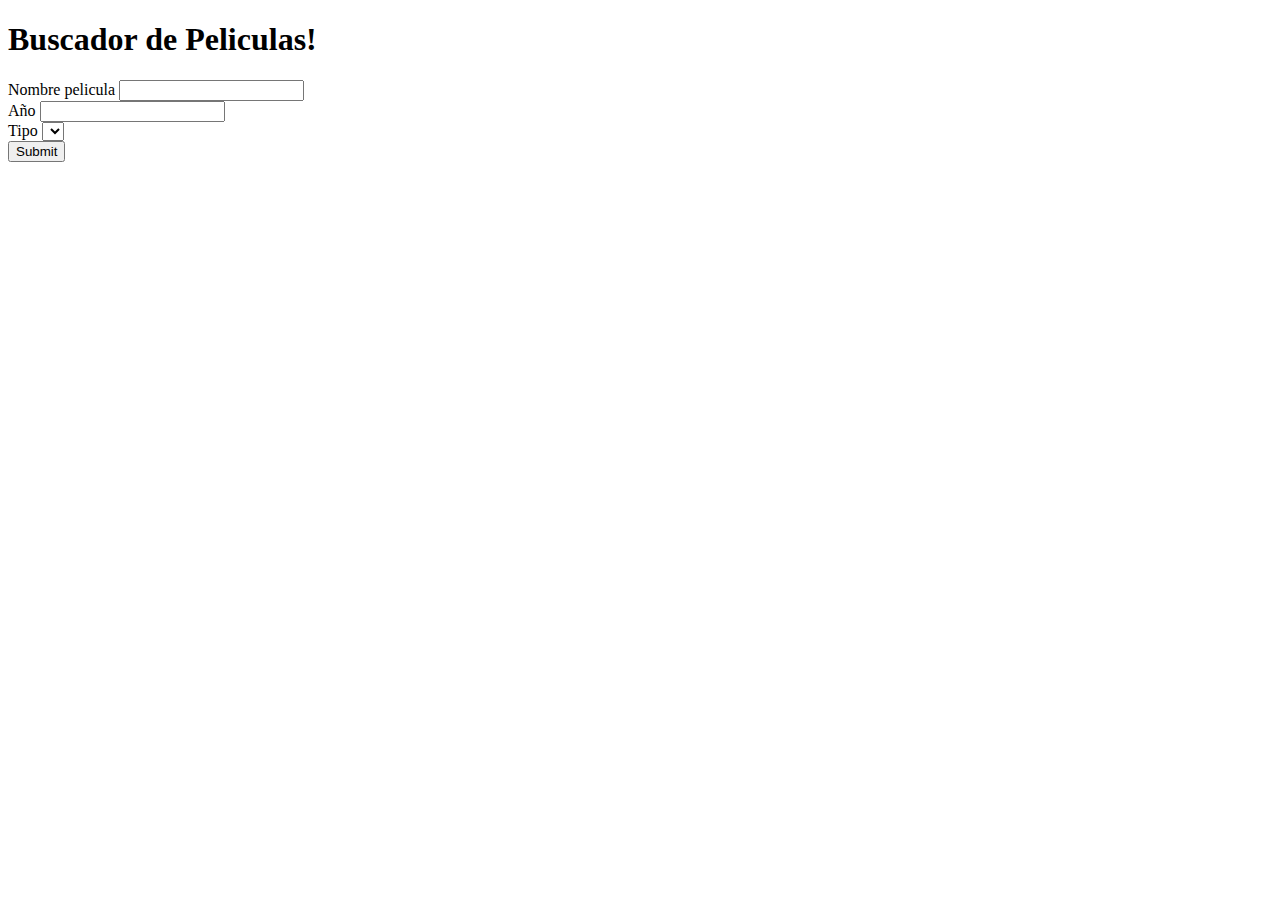
==== index.html @ 5e9a3f31 "html" ====
<!doctype html>
<html lang="en">
  <head>
    <meta charset="utf-8">
    <meta name="viewport" content="width=device-width, initial-scale=1">
    <link href="https://cdn.jsdelivr.net/npm/bootstrap@5.0.2/dist/css/bootstrap.min.css" rel="stylesheet" integrity="sha384-EVSTQN3/azprG1Anm3QDgpJLIm9Nao0Yz1ztcQTwFspd3yD65VohhpuuCOmLASjC" crossorigin="anonymous">
    <title>Buscador de Peliculas</title>
  </head>
   <body>
    <h1>Buscador de Peliculas!</h1>

    <form>

        <div class="mb-3">
          <label class="form-label">Nombre pelicula</label>
          <input type="text" class="form-control" id="inputTitulo">
        </div>
        <div class="mb-3">
          <label id ="inputAnio" class="form-label">Año</label>
          <input type="password" class="form-control" id="exampleInputPassword1">
        </div>

        <div class="mb-3 form-check">
          <label class="form-check-label">Tipo</label>
        <select id="selectTipo">
          <option value="Pelicula"></option>
          <option value ="Pelicula"></option>
        </select>
        </div>

        <button type="submit" class="btn btn-primary">Submit</button>
      </form>

      <script src="script.js"></script>
    <script src="https://cdn.jsdelivr.net/npm/bootstrap@5.0.2/dist/js/bootstrap.bundle.min.js" integrity="sha384-MrcW6ZMFYlzcLA8Nl+NtUVF0sA7MsXsP1UyJoMp4YLEuNSfAP+JcXn/tWtIaxVXM" crossorigin="anonymous"></script>
  </body>
</html>
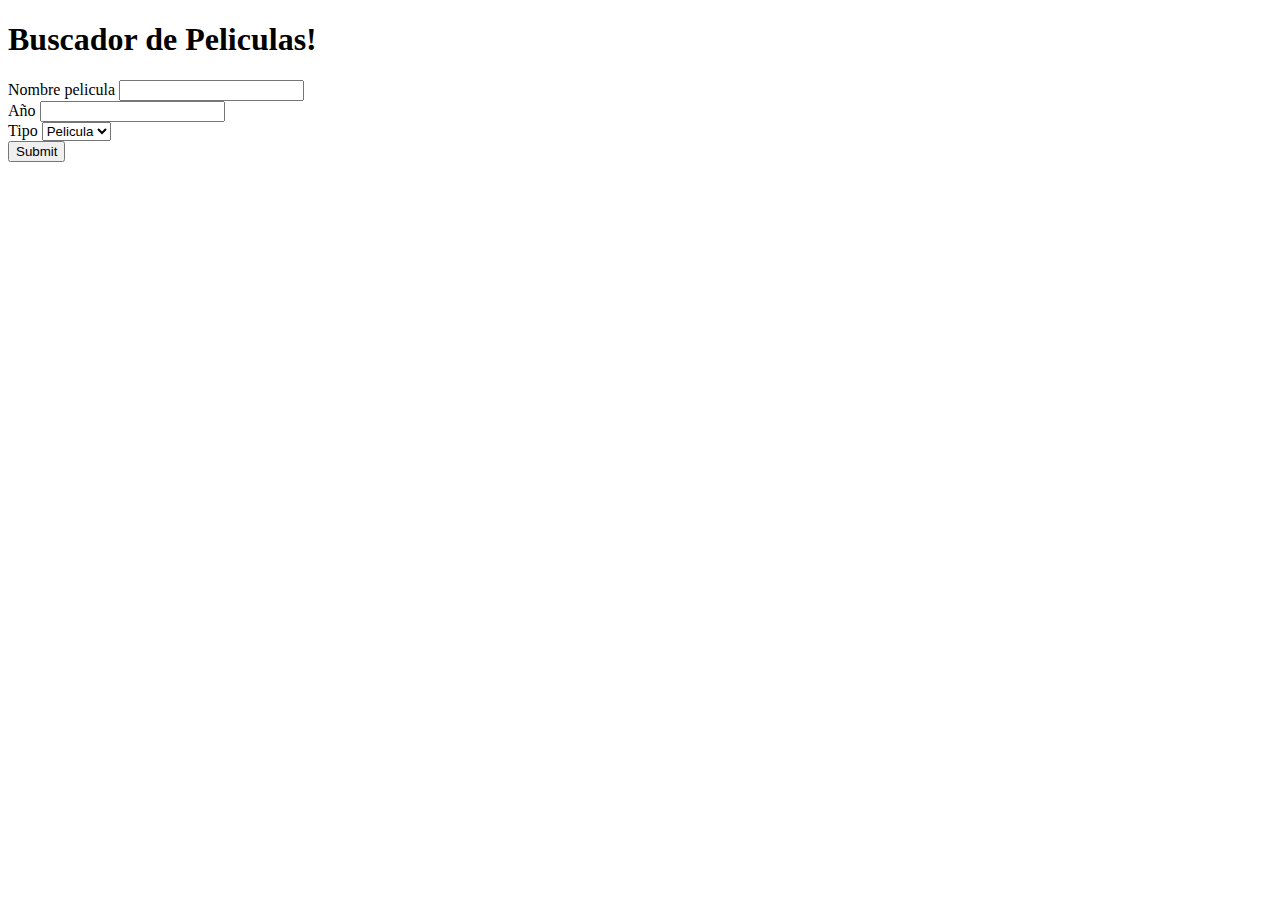
==== commit a1a0eb4a: "empezamos el js" ====
--- a/index.html
+++ b/index.html
@@ -9,7 +9,7 @@
    <body>
     <h1>Buscador de Peliculas!</h1>
 
-    <form>
+    <form id="formPeliculas">
 
         <div class="mb-3">
           <label class="form-label">Nombre pelicula</label>
@@ -23,13 +23,14 @@
         <div class="mb-3 form-check">
           <label class="form-check-label">Tipo</label>
         <select id="selectTipo">
-          <option value="Pelicula"></option>
-          <option value ="Pelicula"></option>
+          <option value="Pelicula">Pelicula</option>
+          <option value ="Serie">Serie</option>
         </select>
         </div>
 
-        <button type="submit" class="btn btn-primary">Submit</button>
+        <button type="submit" class="btn btn-primary" id="">Submit</button>
       </form>
+      <div id="divPelis"></div>
 
       <script src="script.js"></script>
     <script src="https://cdn.jsdelivr.net/npm/bootstrap@5.0.2/dist/js/bootstrap.bundle.min.js" integrity="sha384-MrcW6ZMFYlzcLA8Nl+NtUVF0sA7MsXsP1UyJoMp4YLEuNSfAP+JcXn/tWtIaxVXM" crossorigin="anonymous"></script>
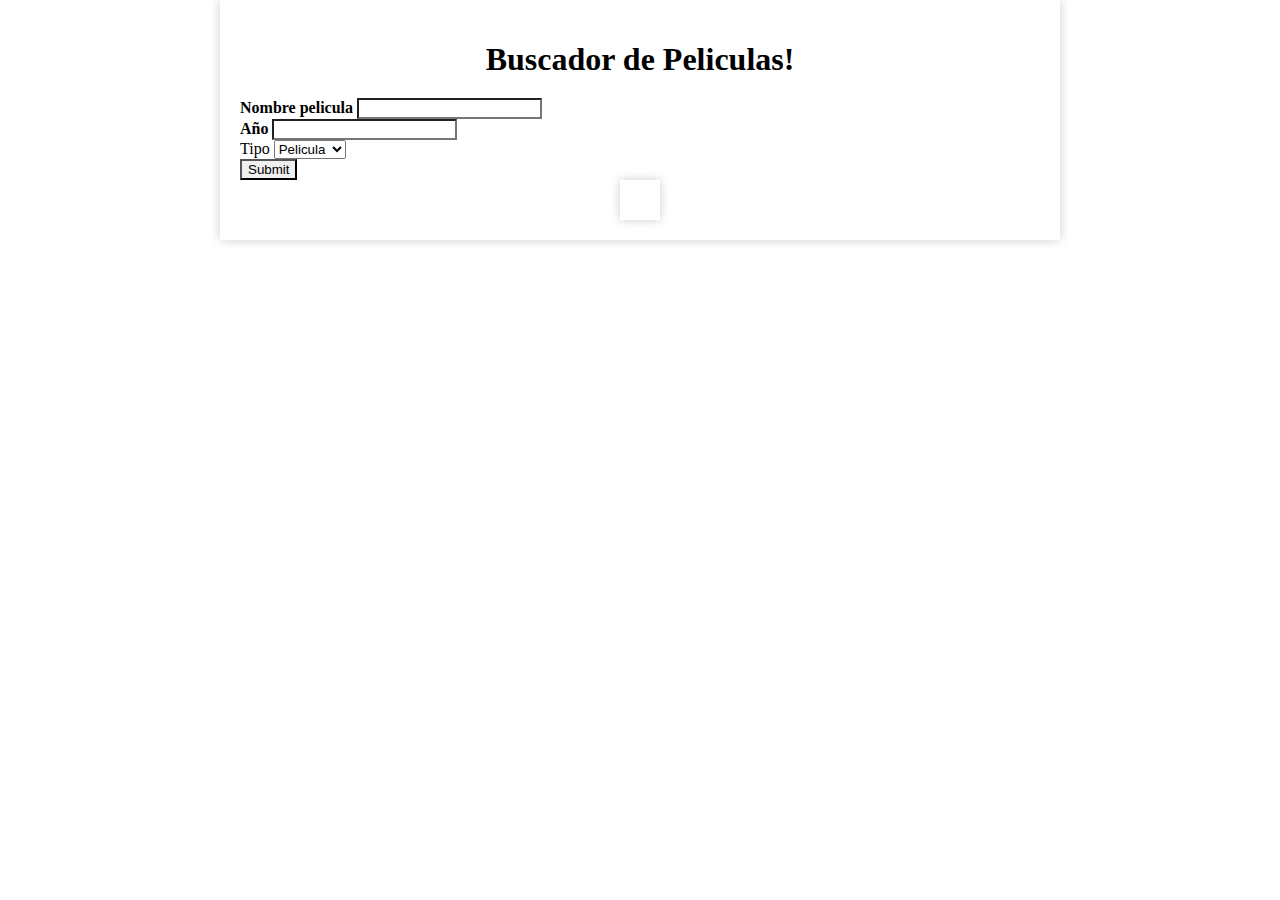
==== commit 24e2012a: "agregar estilo" ====
--- a/index.html
+++ b/index.html
@@ -1,38 +1,53 @@
 <!doctype html>
 <html lang="en">
-  <head>
-    <meta charset="utf-8">
-    <meta name="viewport" content="width=device-width, initial-scale=1">
-    <link href="https://cdn.jsdelivr.net/npm/bootstrap@5.0.2/dist/css/bootstrap.min.css" rel="stylesheet" integrity="sha384-EVSTQN3/azprG1Anm3QDgpJLIm9Nao0Yz1ztcQTwFspd3yD65VohhpuuCOmLASjC" crossorigin="anonymous">
-    <title>Buscador de Peliculas</title>
-  </head>
-   <body>
-    <h1>Buscador de Peliculas!</h1>
 
-    <form id="formPeliculas">
+<head>
+  <meta charset="utf-8">
+  <meta name="viewport" content="width=device-width, initial-scale=1">
+  <link href="https://cdn.jsdelivr.net/npm/bootstrap@5.0.2/dist/css/bootstrap.min.css" rel="stylesheet"
+    integrity="sha384-EVSTQN3/azprG1Anm3QDgpJLIm9Nao0Yz1ztcQTwFspd3yD65VohhpuuCOmLASjC" crossorigin="anonymous">
+    <link rel="stylesheet" href="estilos.css">
+  <title>Buscador de Peliculas</title>
+</head>
 
-        <div class="mb-3">
-          <label class="form-label">Nombre pelicula</label>
-          <input type="text" class="form-control" id="inputTitulo">
-        </div>
-        <div class="mb-3">
-          <label id ="inputAnio" class="form-label">Año</label>
-          <input type="password" class="form-control" id="exampleInputPassword1">
-        </div>
+<body class="container mt-4">
+  <h1>Buscador de Peliculas!</h1>
 
-        <div class="mb-3 form-check">
-          <label class="form-check-label">Tipo</label>
-        <select id="selectTipo">
-          <option value="Pelicula">Pelicula</option>
-          <option value ="Serie">Serie</option>
-        </select>
-        </div>
+  <form id="formPeliculas">
 
-        <button type="submit" class="btn btn-primary" id="">Submit</button>
-      </form>
-      <div id="divPelis"></div>
+    <div class="mb-3">
+      <label class="form-label">Nombre pelicula</label>
+      <input type="text" class="form-control" id="inputTitulo">
+    </div>
+    <div class="mb-3">
+      <label class="form-label">Año</label>
+      <input id="inputAnio" type="text" class="form-control">
+    </div>
 
-      <script src="script.js"></script>
-    <script src="https://cdn.jsdelivr.net/npm/bootstrap@5.0.2/dist/js/bootstrap.bundle.min.js" integrity="sha384-MrcW6ZMFYlzcLA8Nl+NtUVF0sA7MsXsP1UyJoMp4YLEuNSfAP+JcXn/tWtIaxVXM" crossorigin="anonymous"></script>
-  </body>
+    <div class="mb-3 form-check">
+      <label class="form-check-label">Tipo</label>
+      <select id="selectTipo">
+        <option value="movie">Pelicula</option>
+        <option value="episode">episodio</option>
+        <option value="">Todo</option>
+        <option value="series">Serie</option>
+      </select>
+    </div>
+    
+    <button type="submit" class="btn btn-primary" id="">Submit</button>
+  </form>
+  <table id="tablaPelis" class="container mt-3">
+
+
+
+
+  </table>
+
+
+  <script src="script.js"></script>
+  <script src="https://cdn.jsdelivr.net/npm/bootstrap@5.0.2/dist/js/bootstrap.bundle.min.js"
+    integrity="sha384-MrcW6ZMFYlzcLA8Nl+NtUVF0sA7MsXsP1UyJoMp4YLEuNSfAP+JcXn/tWtIaxVXM"
+    crossorigin="anonymous"></script>
+</body>
+
 </html>--- a/estilos.css
+++ b/estilos.css
@@ -0,0 +1,46 @@
+body {
+    background-color: #f5f5f5;
+    margin: 0;
+    padding: 0;
+  }
+  
+  .container {
+    max-width: 800px;
+    margin: 0 auto;
+    padding: 20px;
+    background-color: white;
+    box-shadow: 0px 0px 10px 0px rgba(0,0,0,0.2);
+  }
+  
+  h1 {
+    text-align: center;
+    margin-bottom: 20px;
+  }
+  
+  .form-label {
+    font-weight: bold;
+  }
+  
+  .form-control {
+    border-radius: 0;
+  }
+  
+  .btn-primary {
+    border-radius: 0;
+  }
+  
+  table {
+    margin-top: 20px;
+  }
+  
+  thead {
+    background-color: #f0f0f0;
+  }
+  
+  th, td {
+    padding: 10px;
+  }
+  
+  tr:nth-child(even) {
+    background-color: #f9f9f9;
+  }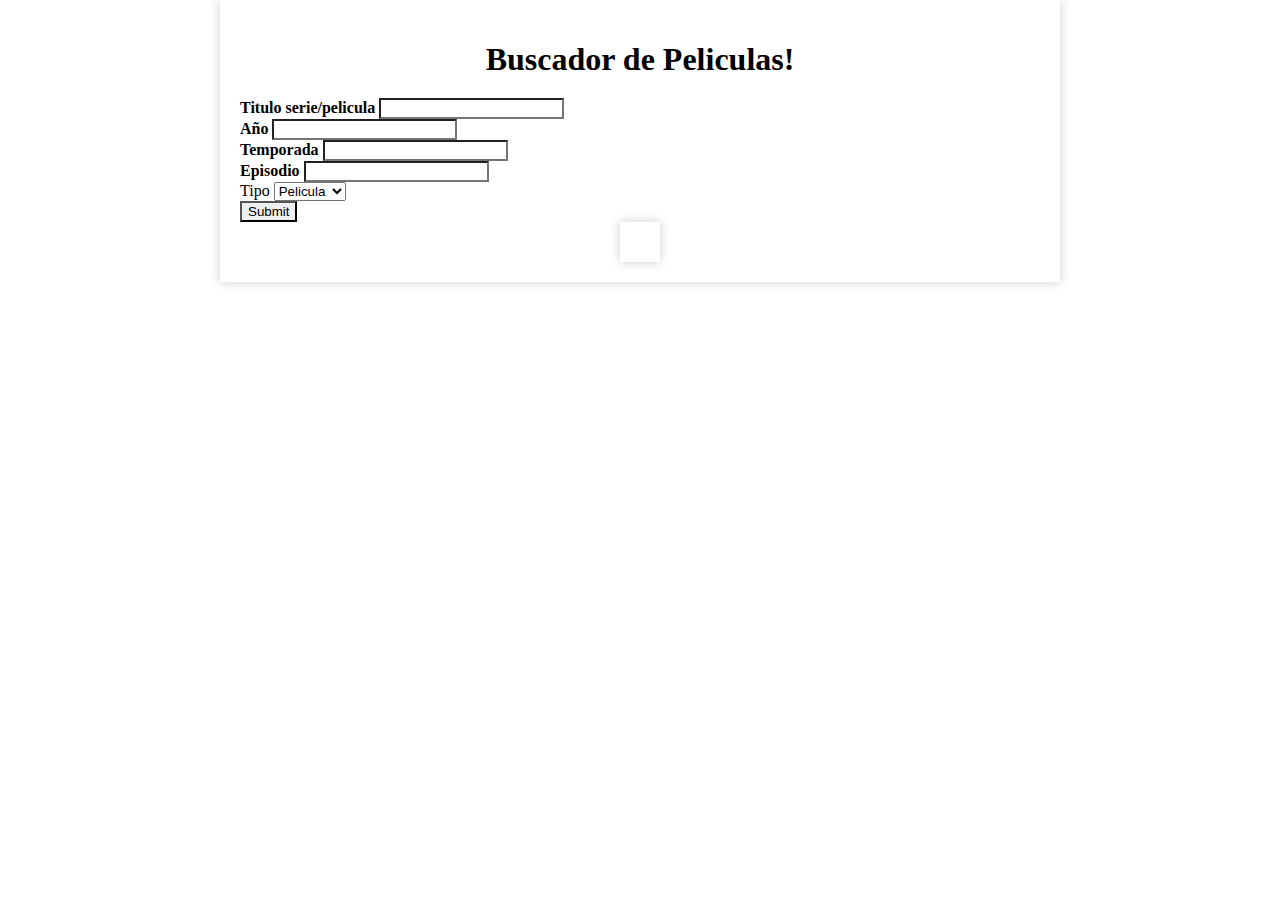
==== commit 782c6417: "agregar detalle" ====
--- a/index.html
+++ b/index.html
@@ -10,18 +10,27 @@
   <title>Buscador de Peliculas</title>
 </head>
 
-<body class="container mt-4">
+<body class="container mt-4 mb-4">
   <h1>Buscador de Peliculas!</h1>
 
   <form id="formPeliculas">
 
     <div class="mb-3">
-      <label class="form-label">Nombre pelicula</label>
+      <label class="form-label">Titulo serie/pelicula</label>
       <input type="text" class="form-control" id="inputTitulo">
     </div>
     <div class="mb-3">
       <label class="form-label">Año</label>
       <input id="inputAnio" type="text" class="form-control">
+    </div>
+    <div class="mb-3">
+      <label class="form-label">Temporada</label>
+      <input id="season" type="number" class="form-control">
+    </div>
+
+    <div class="mb-3">
+      <label class="form-label">Episodio</label>
+      <input id="episode" type="number" class="form-control">
     </div>
 
     <div class="mb-3 form-check">
@@ -36,7 +45,7 @@
     
     <button type="submit" class="btn btn-primary" id="">Submit</button>
   </form>
-  <table id="tablaPelis" class="container mt-3">
+  <table id="tablaPelis" class="container mt-3 mb-3">
 
 
 
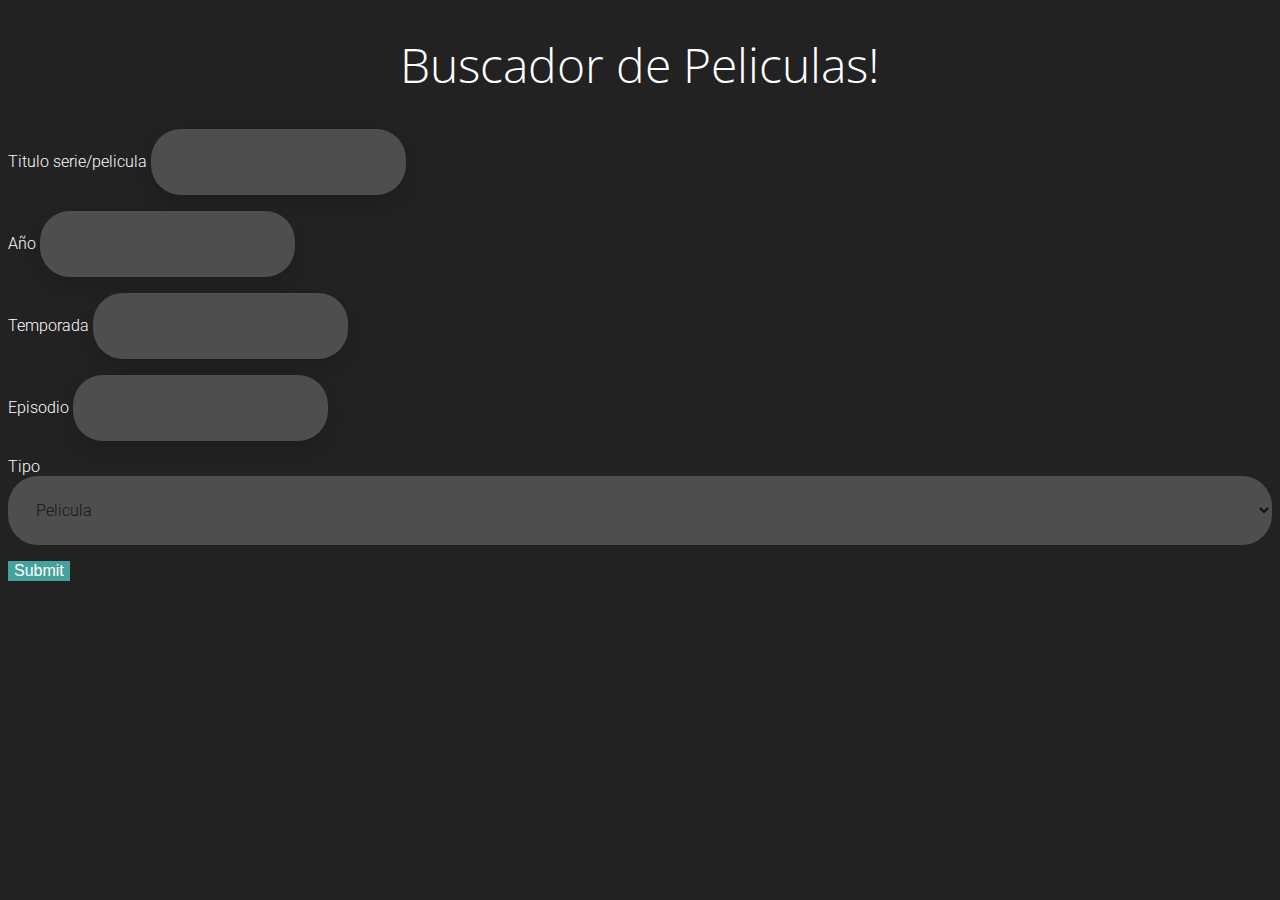
==== commit 13972312: "consigna terminada(falta el extra)" ====
--- a/index.html
+++ b/index.html
@@ -6,7 +6,7 @@
   <meta name="viewport" content="width=device-width, initial-scale=1">
   <link href="https://cdn.jsdelivr.net/npm/bootstrap@5.0.2/dist/css/bootstrap.min.css" rel="stylesheet"
     integrity="sha384-EVSTQN3/azprG1Anm3QDgpJLIm9Nao0Yz1ztcQTwFspd3yD65VohhpuuCOmLASjC" crossorigin="anonymous">
-    <link rel="stylesheet" href="estilos.css">
+  <link rel="stylesheet" href="estilos.css">
   <title>Buscador de Peliculas</title>
 </head>
 
@@ -42,13 +42,10 @@
         <option value="series">Serie</option>
       </select>
     </div>
-    
-    <button type="submit" class="btn btn-primary" id="">Submit</button>
+
+    <button type="submit" class="btn btn-primary" onclick="" id="">Submit</button>
   </form>
   <table id="tablaPelis" class="container mt-3 mb-3">
-
-
-
 
   </table>
 
--- a/estilos.css
+++ b/estilos.css
@@ -1,46 +1,143 @@
+/* Fuentes */
+@import url('https://fonts.googleapis.com/css2?family=Roboto:wght@300&display=swap');
+@import url('https://fonts.googleapis.com/css2?family=Open+Sans:wght@300&display=swap');
+
+/* Fondo de la página */
 body {
-    background-color: #f5f5f5;
-    margin: 0;
-    padding: 0;
-  }
-  
-  .container {
-    max-width: 800px;
-    margin: 0 auto;
-    padding: 20px;
-    background-color: white;
-    box-shadow: 0px 0px 10px 0px rgba(0,0,0,0.2);
-  }
-  
-  h1 {
-    text-align: center;
-    margin-bottom: 20px;
-  }
-  
-  .form-label {
-    font-weight: bold;
-  }
-  
-  .form-control {
-    border-radius: 0;
-  }
-  
-  .btn-primary {
-    border-radius: 0;
-  }
-  
-  table {
-    margin-top: 20px;
-  }
-  
-  thead {
-    background-color: #f0f0f0;
-  }
-  
-  th, td {
-    padding: 10px;
-  }
-  
-  tr:nth-child(even) {
-    background-color: #f9f9f9;
-  }+  background-color: #222;
+
+
+}
+
+/* Títulos */
+h1 {
+  font-family: 'Open Sans', sans-serif;
+  font-size: 3rem;
+  font-weight: 300;
+  color: white;
+  text-align: center;
+  margin-bottom: 2rem;
+}
+
+/* Etiquetas */
+label {
+  font-family: 'Roboto', sans-serif;
+  font-size: 1rem;
+  font-weight: 300;
+  color: white;
+}
+
+#formPeliculas {}
+
+.form-check {
+  padding-left: 0;
+}
+
+/* Campos de entrada */
+.form-control {
+  border-radius: 30px;
+  background-color: rgba(255, 255, 255, 0.2);
+  border: none;
+  color: white;
+  font-size: 1rem;
+  font-weight: 300;
+  margin-bottom: 1rem;
+  padding: 1.5rem;
+  box-shadow: 0 0.5rem 1rem rgba(0, 0, 0, 0.15);
+}
+
+
+
+/* Botón de envío */
+.btn-primary {
+
+  background-color: #45a29e;
+  border: none;
+  color: white;
+  font-size: 1rem;
+  font-weight: 300;
+  transition: all 0.2s ease-in-out;
+
+
+}
+
+.btn-primary:hover {
+  background-color: #2c7873;
+  transform: scale(1.05);
+  box-shadow: 0 0.5rem 1rem rgba(0, 0, 0, 0.15);
+}
+
+.botonTabla {
+  border-radius: 10%;
+  background-color: #45a29e;
+  border: none;
+  color: white;
+  font-size: 1;
+  font-weight: 10;
+  transition: all 0.2s ease-in-out;
+  line-height: 50px;
+  display: flex;
+  display: inline-flex;
+
+
+}
+
+.divBoton {
+  height: 100%;
+}
+
+.botonTabla:hover {
+  background-color: #2c7873;
+  transform: scale(1.05);
+  box-shadow: 0 0.5rem 1rem rgba(0, 0, 0, 0.15);
+}
+
+/* Tabla */
+table {
+  border-radius: 20px;
+  background-color: rgba(255, 255, 255, 0.2);
+  box-shadow: 0 0.5rem 1rem rgba(0, 0, 0, 0.15);
+  color: white;
+  font-family: 'Roboto', sans-serif;
+  font-size: 1rem;
+  font-weight: 300;
+  margin: auto;
+  text-align: center;
+  width: 100%;
+}
+
+table thead tr {
+  background-color: #45a29e;
+  border-top-left-radius: 20px;
+  border-top-right-radius: 20px;
+}
+
+table th {
+  font-weight: 300;
+  padding: 1.5rem;
+}
+
+table td {
+  padding: 1.5rem;
+}
+
+table tbody tr:hover {
+  background-color: rgba(255, 255, 255, 0.3);
+  box-shadow: 0 0.5rem 1rem rgba(0, 0, 0, 0.15);
+  cursor: pointer;
+}
+
+/* Select */
+select {
+  display: flex;
+  width: 100%;
+  border-radius: 30px;
+  background-color: rgba(255, 255, 255, 0.2);
+  border: none;
+  color: rgba(0, 0, 0, 0.773);
+  font-family: 'Roboto', sans-serif;
+  font-size: 1rem;
+  font-weight: 300;
+  margin-bottom: 1rem;
+  padding: 1.5rem;
+}